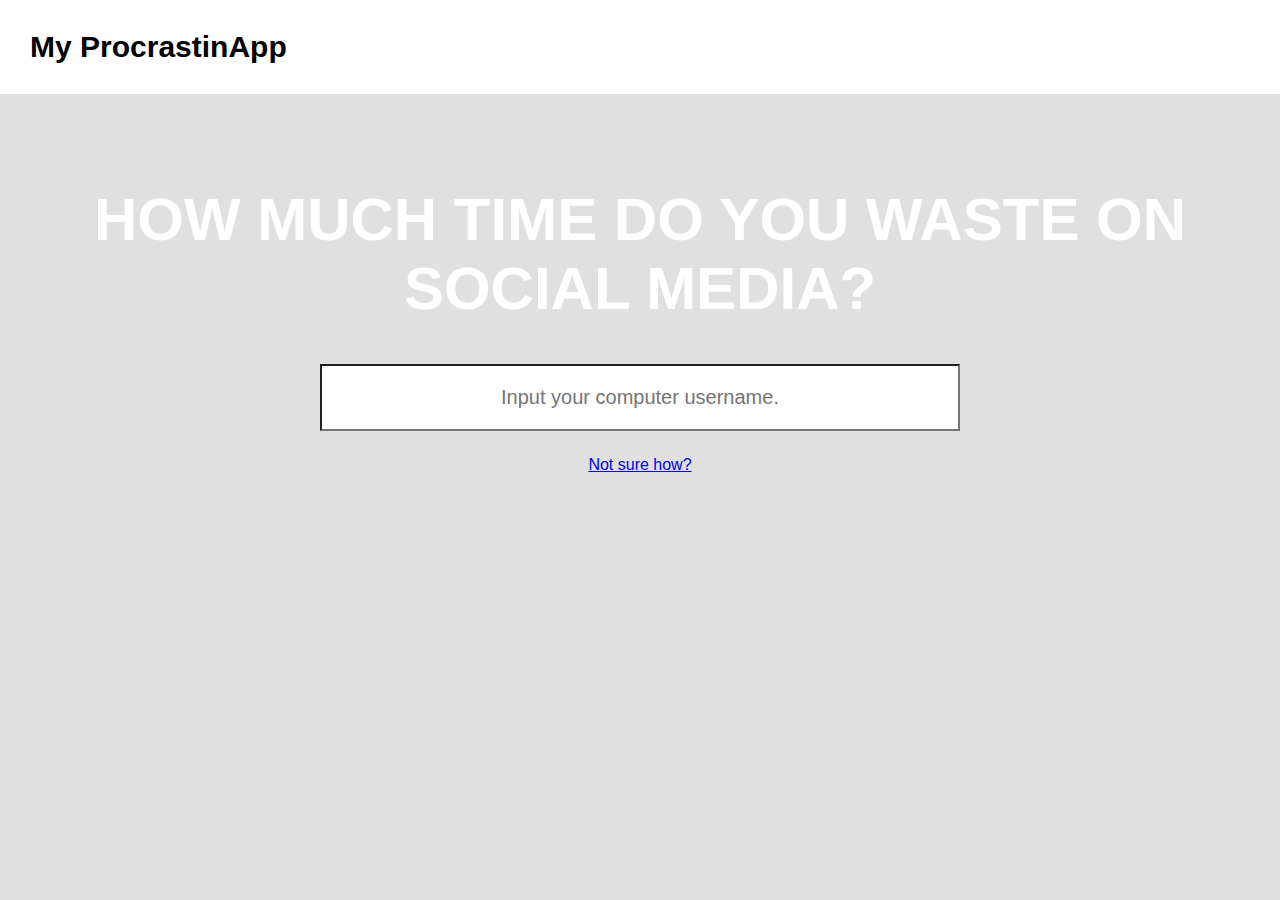
==== www/index.html @ ba16e434 "webapp" ====
<!DOCTYPE html>
<!--
    Licensed to the Apache Software Foundation (ASF) under one
    or more contributor license agreements.  See the NOTICE file
    distributed with this work for additional information
    regarding copyright ownership.  The ASF licenses this file
    to you under the Apache License, Version 2.0 (the
    "License"); you may not use this file except in compliance
    with the License.  You may obtain a copy of the License at

    http://www.apache.org/licenses/LICENSE-2.0

    Unless required by applicable law or agreed to in writing,
    software distributed under the License is distributed on an
    "AS IS" BASIS, WITHOUT WARRANTIES OR CONDITIONS OF ANY
     KIND, either express or implied.  See the License for the
    specific language governing permissions and limitations
    under the License.
-->
<html>
    <head>
        <meta charset="utf-8" />
        <meta name="format-detection" content="telephone=no" />
        <meta name="viewport" content="width=device-width, user-scalable=no" />
        <link rel="stylesheet" type="text/css" href="css/index.css" />
        <title>My ProcrastinApp</title>
    </head>
    <body>
        <section id="frontpage">
        <div>
            <div><h2>My ProcrastinApp</h2></div>
            <div><h1>HOW MUCH TIME DO YOU WASTE ON SOCIAL MEDIA?</h1></div>
            <div id="inputbox">
                <div class="input-list style-1 clearfix">
                      <input type="text" placeholder="Input your computer username.">
                </div>
            </div>
            
            
<div class="box">
    <a href="#popup1">Not sure how?</a>
</div>

<div id="popup1" class="overlay">
    <div class="popup">
        <h2>Here i am</h2>
        <a class="close" href="#">&times;</a>
        <div class="content">
            Thank to pop me out of that button, but now i'm done so you can close this window.
        </div>
    </div>
</div>
            
</section>
            
        </div>
        <script type="text/javascript" src="cordova.js"></script>
        <script type="text/javascript" src="js/index.js"></script>
        <script type="text/javascript" src="js/jquery-2.1.4.min.js"></script>
        <script type="text/javascript">
            app.initialize();
        </script>
    </body>
</html>
---- www/css/index.css ----
/*
 * Licensed to the Apache Software Foundation (ASF) under one
 * or more contributor license agreements.  See the NOTICE file
 * distributed with this work for additional information
 * regarding copyright ownership.  The ASF licenses this file
 * to you under the Apache License, Version 2.0 (the
 * "License"); you may not use this file except in compliance
 * with the License.  You may obtain a copy of the License at
 *
 * http://www.apache.org/licenses/LICENSE-2.0
 *
 * Unless required by applicable law or agreed to in writing,
 * software distributed under the License is distributed on an
 * "AS IS" BASIS, WITHOUT WARRANTIES OR CONDITIONS OF ANY
 * KIND, either express or implied.  See the License for the
 * specific language governing permissions and limitations
 * under the License.
 */
* {
    -webkit-tap-highlight-color: rgba(0,0,0,0); /* make transparent link selection, adjust last value opacity 0 to 1.0 */
    box-sizing: border-box;
}

body {
    -webkit-touch-callout: none;                /* prevent callout to copy image, etc when tap to hold */
    -webkit-text-size-adjust: none;             /* prevent webkit from resizing text to fit */
    -webkit-user-select: none;                  /* prevent copy paste, to allow, change 'none' to 'text' */
    font-family: Arial, Helvetica; 
    background-color: #e0e0e0;
    height:100%;
    margin:0px;
    padding:0;
    width:100%;
}

#frontpage h1{
    padding-top: 4%;
    font-size: 60px;
    text-align: center;
    color: white;
       
}


#frontpage h2{
    background-color: white;
    font-size: 30px;
    padding: 1em;
    margin-top: 0;
    
}

input[type="text"] {
    display: block;
    width: 50%;
    margin: auto;
    font-family: sans-serif;
    padding: 1em;
    font-size: 20px;
    appearance: none;
    box-shadow: none;
    border-radius: none;
    text-align: center;
}

input[type="text"]:focus {
    outline: none;
}

#notsure{
    text-align: center;
    padding-top: 1%;
	color: rgb(255,255,255);
    
}

#notsure:hover {
    color: rgba(180,180,180,1);
    
}

/*       IDK WHAT THIS IS HELP  */



.box {
  width: 40%;
  margin: 0 auto;
  padding: 2%;
  text-align: center;
}


.box:hover {
  color: darkgray
}

.overlay {
  position: fixed;
  top: 0;
  bottom: 0;
  left: 0;
  right: 0;
  background: rgba(0, 0, 0, 0.7);
  transition: opacity 500ms;
  visibility: hidden;
  opacity: 0;
}
.overlay:target {
  visibility: visible;
  opacity: 1;
}

.popup {
  margin: 70px auto;
  padding: 20px;
  background: #fff;
  border-radius: 5px;
  width: 30%;
  position: relative;
  transition: all 5s ease-in-out;
}

.popup h2 {
  margin-top: 0;
  color: #333;
  font-family: Tahoma, Arial, sans-serif;
}
.popup .close {
  position: absolute;
  top: 20px;
  right: 30px;
  transition: all 200ms;
  font-size: 30px;
  font-weight: bold;
  text-decoration: none;
  color: #333;
}
.popup .close:hover {
  color: #06D85F;
}
.popup .content {
  max-height: 30%;
  overflow: auto;
}

  .popup{
    width: 70%;
  }
}






/* FOR BUTTON
button { border: 1px solid #999; color: #555; background-color: #F4F4FA; padding: 0 10px; }
button:hover { background-color: white; }
input[type=text], input:not([type]) { padding: 0 10px; text-overflow: ellipsis; }
*/

/* Main page structure and masthead style */
#wrapper { max-width: 800px; margin: auto; padding: 30px 10px 10px 10px; }
article { background-color: white; box-shadow: 0 0 12px rgba(0, 0, 0, 0.75); border-radius: 10px; }
header { background-color: #71BCFA; padding: 10px; border-top-left-radius: 10px; border-top-right-radius: 10px; }
header h1 { text-transform: uppercase; font-weight: normal; color: #545353; font-size: 20px; margin: 4px }
header h2 { text-transform: uppercase; font-weight: normal; color: white; font-size: 14px; margin: 4px }
#summary { text-align: center; padding: 8px 0; }

/* "Add new" form */
#add-item { height: 26px; margin: 8px 0 5px 0; font-size: 1em }
#add-item div { overflow: hidden; }
#add-item button { float: right; margin-left: 10px; padding: 0 10px; height: 100%; border-radius: 4px; }
#new-item-text { width: 100%; height: 26px; border: 1px solid #999; font-size: 1em; border-radius: 4px; }

/* List of items */
#todo-items { padding: 8px; margin: 0px;}
#todo-items li { list-style-type: none; height: 36px; padding: 0px; border-bottom: 1px solid #dadada;  }
.item-complete { float: left; margin: 0px; height: 100%; }
.item-delete { float: right; margin: 5px; height: 26px; }

/* Textboxes in list of items */
#todo-items li div { overflow: hidden; padding: 5px 2px; }
.item-text { width: 100%; height: 26px; line-height: 24px; border: 1px solid transparent; background-color: transparent; }
.item-text:focus, .item-text:hover { border-color: #aaa; background-color: #FFC; }

/* Footer */
footer { text-align: center; font-size: 0.8em; margin-top: 20px; }
footer a { color: #666; display: block; }
#errorlog { color: red; font-weight: bold; padding: 8px; display: inline-block; text-align: left; }
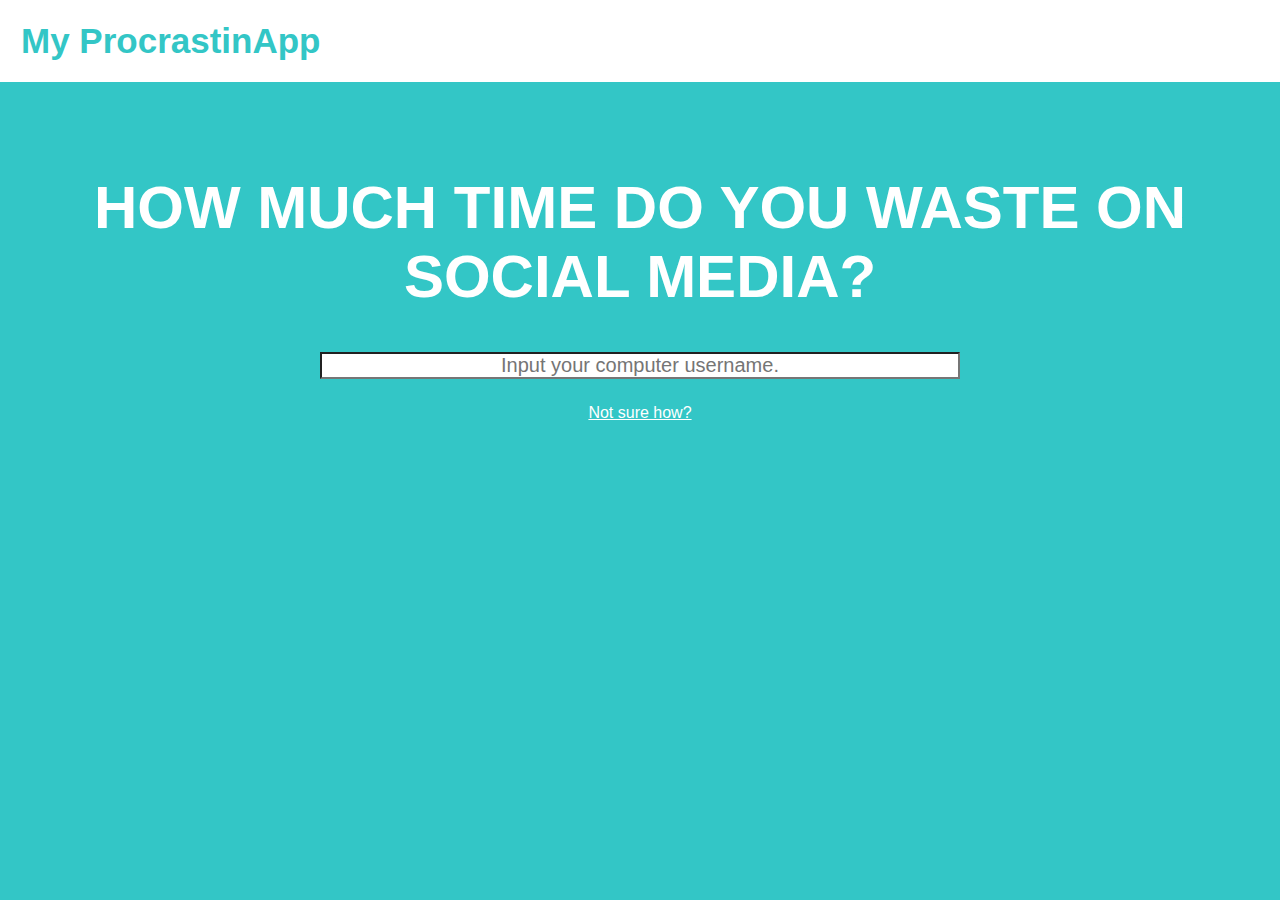
==== commit a5d1e58a: "added more frontend stuff, there are problems with putting divs side by side" ====
--- a/www/index.html
+++ b/www/index.html
@@ -8,7 +8,7 @@
     "License"); you may not use this file except in compliance
     with the License.  You may obtain a copy of the License at
 
-    http://www.apache.org/licenses/LICENSE-2.0
+    http://www.apache.org/licenses/LICENSE-2.0   .
 
     Unless required by applicable law or agreed to in writing,
     software distributed under the License is distributed on an
@@ -30,10 +30,11 @@
         <div>
             <div><h2>My ProcrastinApp</h2></div>
             <div><h1>HOW MUCH TIME DO YOU WASTE ON SOCIAL MEDIA?</h1></div>
-            <div id="inputbox">
+            <form id="inputbox">
                 <div class="input-list style-1 clearfix">
                       <input type="text" placeholder="Input your computer username.">
                 </div>
+            </form>
             </div>
             
             
--- a/www/css/index.css
+++ b/www/css/index.css
@@ -7,7 +7,7 @@
  * "License"); you may not use this file except in compliance
  * with the License.  You may obtain a copy of the License at
  *
- * http://www.apache.org/licenses/LICENSE-2.0
+ * http://www.apache.org/licenses/LICENSE-2.0  .
  *
  * Unless required by applicable law or agreed to in writing,
  * software distributed under the License is distributed on an
@@ -26,7 +26,7 @@
     -webkit-text-size-adjust: none;             /* prevent webkit from resizing text to fit */
     -webkit-user-select: none;                  /* prevent copy paste, to allow, change 'none' to 'text' */
     font-family: Arial, Helvetica; 
-    background-color: #e0e0e0;
+    background-color: rgba(51,198,198,1);
     height:100%;
     margin:0px;
     padding:0;
@@ -44,9 +44,10 @@
 
 #frontpage h2{
     background-color: white;
-    font-size: 30px;
-    padding: 1em;
+    font-size: 35px;
+    padding: .6em;
     margin-top: 0;
+    color: rgba(51,198,198,1)
     
 }
 
@@ -74,10 +75,16 @@
     
 }
 
-#notsure:hover {
-    color: rgba(180,180,180,1);
+a:hover {
+    color: paleturquoise;
     
 }
+
+a {
+    color: white;
+}
+
+
 
 /*       IDK WHAT THIS IS HELP  */
 
@@ -88,6 +95,7 @@
   margin: 0 auto;
   padding: 2%;
   text-align: center;
+  
 }
 
 
@@ -154,11 +162,9 @@
 
 
 
-/* FOR BUTTON
 button { border: 1px solid #999; color: #555; background-color: #F4F4FA; padding: 0 10px; }
 button:hover { background-color: white; }
 input[type=text], input:not([type]) { padding: 0 10px; text-overflow: ellipsis; }
-*/
 
 /* Main page structure and masthead style */
 #wrapper { max-width: 800px; margin: auto; padding: 30px 10px 10px 10px; }
@@ -189,4 +195,3 @@
 footer { text-align: center; font-size: 0.8em; margin-top: 20px; }
 footer a { color: #666; display: block; }
 #errorlog { color: red; font-weight: bold; padding: 8px; display: inline-block; text-align: left; }
-
